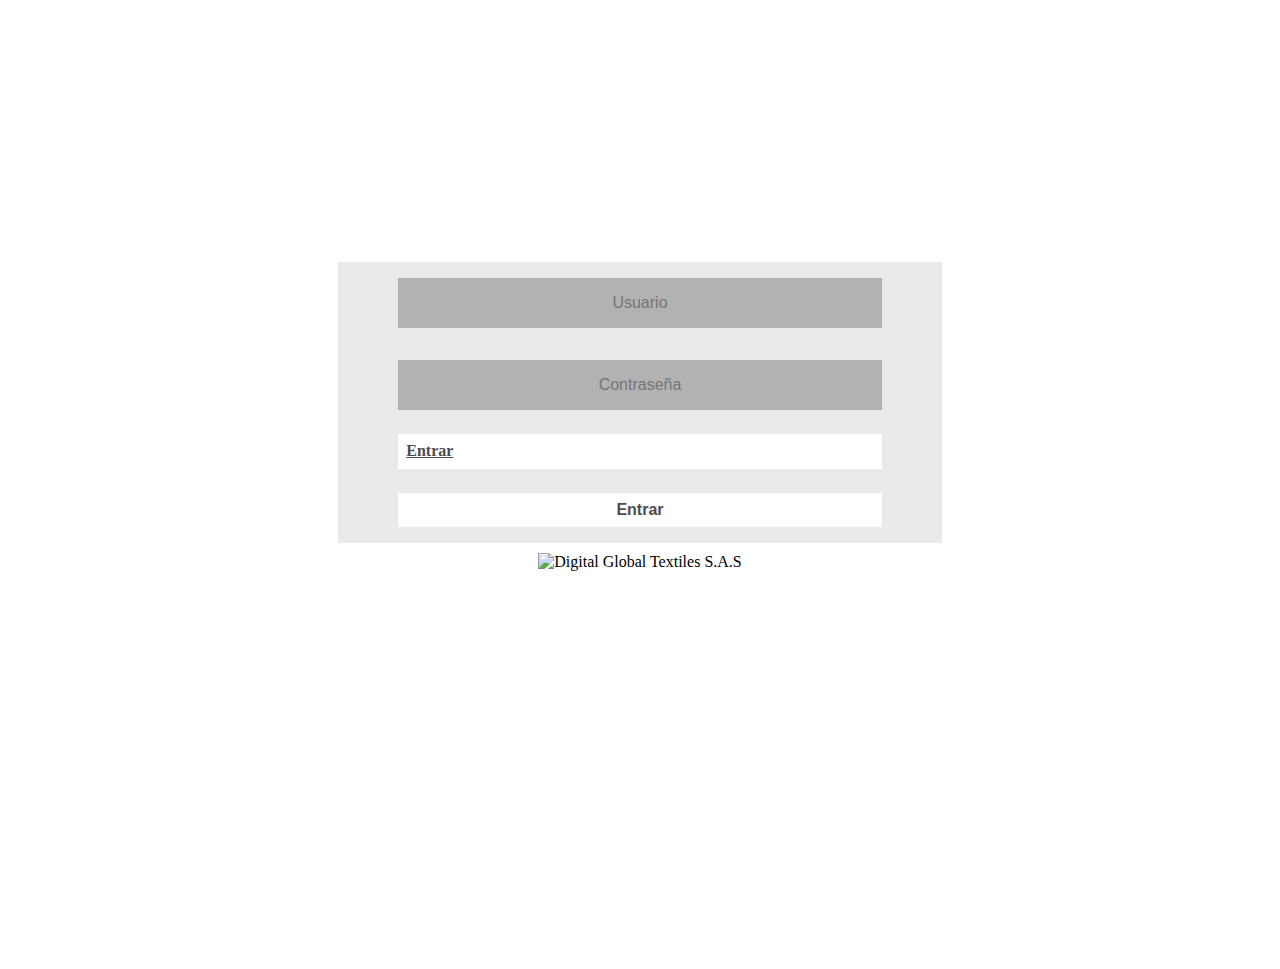
==== sis.info/index.html @ 5d124bd8 "Diseño de login terminado. - menu desplegable terminado, muestra el elemento seleccionado y el conte" ====
<!DOCTYPE html>
<html lang="es">
<head>
   <meta charset="UTF-8">
   <title>Digital Gobal Textiles</title>
   <meta name="title" content="Digital Gobal Textiles">
   <meta name="description" content="Digital Global Textiles">
   <meta name="author" content="Juan Gabriel Mogollón Martínez">
   <meta name="viewport" content="width=device-width, user-scalable=no, initial-scale=1.0, maximum-scale=1.0, minimum-scale=1.0">
   <meta http-equiv="X-UA-Compatible" content="ie=edge">
   <link rel="stylesheet" href="css/estilos.css">
</head>
<body>
<main class="index-main-container">
   <fieldset class="login-container">
      <form action="" class="login-container-form">
         <label for="login-input-user"></label>
         <input class="login-input-user" id="login-input-user" placeholder="Usuario">
         <label for="login-input-pass"></label>
         <input class="login-input-pass" id="login-input-pass" placeholder="Contraseña" type="password">
         <a href="dashboard.html" class="login-button_submit">Entrar</a>
         <button type="submit" class="login-button_submit">Entrar</button>
      </form>
   </fieldset>
   <div class="logo-container">
      <img src="img/LOGO/LOGO-02.png" class="logo" alt="Digital Global Textiles S.A.S">
   </div>
</main>
</body>
</html>
---- sis.info/css/estilos.css ----
*,:after,:before{-webkit-box-sizing:border-box;box-sizing:border-box;margin:0;padding:0;font-family:"Nexa"}@font-face{font-family:'Nexa';font-style:normal;src:local("Nexa"), local("Nexa"), url(../font) format("otf")}.main_action_panel{display:-webkit-box;display:-ms-flexbox;display:flex;outline:1px solid black;width:80%;-webkit-box-pack:justify;-ms-flex-pack:justify;justify-content:space-between;height:35em;margin:auto}.main_action_panel .other-designs{outline:4px solid yellow}.main_action_panel .full_design,.main_action_panel .preview{outline:4px solid blue;height:100%;display:-webkit-box;display:-ms-flexbox;display:flex;background:#000;position:relative;overflow:hidden}.main_action_panel .full_design .design,.main_action_panel .preview .design{z-index:10;outline:1px solid blue;display:block;border:0;-webkit-box-pack:center;-ms-flex-pack:center;justify-content:center}.main_action_panel .full_design .clothes,.main_action_panel .preview .clothes{position:absolute;outline:1px solid green;border:0;display:block;z-index:20}.main_action_panel .all-clothes{display:-webkit-box;display:-ms-flexbox;display:flex;width:35%;-ms-flex-wrap:wrap;flex-wrap:wrap;-ms-flex-pack:distribute;justify-content:space-around;outline:4px solid red;overflow:scroll}.main_action_panel .all-clothes-item{margin:.1em 0;height:8.5em}#botones{display:-webkit-box;display:-ms-flexbox;display:flex;-webkit-box-pack:end;-ms-flex-pack:end;justify-content:flex-end;outline:1px solid red;margin:1em 0}#botones #text{font-size:15px}.zoom-button{background:white;color:black;border:1px solid black;padding:1em;border-radius:1em;outline:0}.zoom-button:active{outline:0;padding:.9em}.block-zoom-button{background:gray;color:darkgray;border:0;outline:0;border-radius:1em;pointer-events:none}.block-zoom-button:active{outline:0}.multiple-design{display:-webkit-box;display:-ms-flexbox;display:flex;width:80%;-webkit-box-pack:end;-ms-flex-pack:end;justify-content:flex-end;margin:auto;outline:2px solid brown}.multiple-design img{height:10em}

/*! normalize.css v7.0.0 | MIT License | github.com/necolas/normalize.css */html{line-height:1.15;-ms-text-size-adjust:100%;-webkit-text-size-adjust:100%}body{margin:0}article,aside,footer,header,nav,section{display:block}h1{font-size:2em;margin:0.67em 0}figcaption,figure,main{display:block}figure{margin:1em 40px}hr{-webkit-box-sizing:content-box;box-sizing:content-box;height:0;overflow:visible}pre{font-family:monospace, monospace;font-size:1em}a{background-color:transparent;-webkit-text-decoration-skip:objects}abbr[title]{border-bottom:none;text-decoration:underline;-webkit-text-decoration:underline dotted;text-decoration:underline dotted}b,strong{font-weight:inherit}b,strong{font-weight:bolder}code,kbd,samp{font-family:monospace, monospace;font-size:1em}dfn{font-style:italic}mark{background-color:#ff0;color:#000}small{font-size:80%}sub,sup{font-size:75%;line-height:0;position:relative;vertical-align:baseline}sub{bottom:-0.25em}sup{top:-0.5em}audio,video{display:inline-block}audio:not([controls]){display:none;height:0}img{border-style:none}svg:not(:root){overflow:hidden}button,input,optgroup,select,textarea{font-family:sans-serif;font-size:100%;line-height:1.15;margin:0}button,input{overflow:visible}button,select{text-transform:none}[type=reset],[type=submit],button,html [type=button]{-webkit-appearance:button}[type=button]::-moz-focus-inner,[type=reset]::-moz-focus-inner,[type=submit]::-moz-focus-inner,button::-moz-focus-inner{border-style:none;padding:0}[type=button]:-moz-focusring,[type=reset]:-moz-focusring,[type=submit]:-moz-focusring,button:-moz-focusring{outline:1px dotted ButtonText}fieldset{padding:0.35em 0.75em 0.625em}legend{-webkit-box-sizing:border-box;box-sizing:border-box;color:inherit;display:table;max-width:100%;padding:0;white-space:normal}progress{display:inline-block;vertical-align:baseline}textarea{overflow:auto}[type=checkbox],[type=radio]{-webkit-box-sizing:border-box;box-sizing:border-box;padding:0}[type=number]::-webkit-inner-spin-button,[type=number]::-webkit-outer-spin-button{height:auto}[type=search]{-webkit-appearance:textfield;outline-offset:-2px}[type=search]::-webkit-search-cancel-button,[type=search]::-webkit-search-decoration{-webkit-appearance:none}::-webkit-file-upload-button{-webkit-appearance:button;font:inherit}details,menu{display:block}summary{display:list-item}canvas{display:inline-block}template{display:none}[hidden]{display:none}@media screen and (min-width:320px){.index-main-container{max-width:95%;display:-webkit-box;display:-ms-flexbox;display:flex;-ms-flex-wrap:wrap;flex-wrap:wrap;-webkit-box-pack:center;-ms-flex-pack:center;justify-content:center;margin:20% auto}.index-main-container .login-container{display:-webkit-box;display:-ms-flexbox;display:flex;width:95%;-webkit-box-pack:center;-ms-flex-pack:center;justify-content:center;-ms-flex-wrap:wrap;flex-wrap:wrap;margin:auto}.index-main-container .login-container-form{display:-webkit-box;display:-ms-flexbox;display:flex;background:#eaeaea;-ms-flex-wrap:wrap;flex-wrap:wrap;-ms-flex-pack:distribute;justify-content:space-around}.index-main-container .logo-container{width:95%;margin:auto;display:-webkit-box;display:-ms-flexbox;display:flex;-webkit-box-pack:center;-ms-flex-pack:center;justify-content:center}.index-main-container .logo-container .logo{height:10em}input[class^=login-input]{width:80%;background-color:#b3b2b2;color:#ffffff;border:none;padding:1em;margin:1em auto;text-align:center}.login-button_submit{width:80%;background:#ffffff;color:#4d4c4c;font-weight:bold;padding:.5em;border:none;margin:.5em auto 1em}fieldset{border-width:0}}.dashboard-menu{display:-webkit-box;display:-ms-flexbox;display:flex}.burguer-menu{font-size:2em;color:#ffffff;background:#b3b2b2;max-height:1em}.dashboard-menu-list{display:block;width:100%;color:#ffffff;background:#4d4c4c;list-style:none;-webkit-box-pack:center;-ms-flex-pack:center;justify-content:center;-webkit-box-align:baseline;-ms-flex-align:baseline;align-items:baseline}.dashboard-menu-list-item{cursor:pointer;font-size:16px;padding:.3em .2em .3em .8em;margin:.1em;text-align:left}.dashboard-menu-list-item:hover{background:#ffffff;color:#4d4c4c}.show-menu-block{height:2em;display:-webkit-box;display:-ms-flexbox;display:flex}.show-menu-block li[class=dashboard-menu-list-item]{display:none}.selected-item{font-weight:bold;font-size:16px;padding:.3em .2em .3em .8em;margin:auto;width:100%}@font-face{font-family:"untitled-font-1";src:url("../font/untitled-font-1.eot");src:url("../font/untitled-font-1.eot?#iefix") format("embedded-opentype"), url("../font/untitled-font-1.woff") format("woff"), url("../font/untitled-font-1.ttf") format("truetype"), url("../font/untitled-font-1.svg#untitled-font-1") format("svg");font-weight:normal;font-style:normal}[data-icon]:before{font-family:"untitled-font-1"!important;content:attr(data-icon);font-style:normal!important;font-weight:normal!important;font-variant:normal!important;text-transform:none!important;speak:none;line-height:1;-webkit-font-smoothing:antialiased;-moz-osx-font-smoothing:grayscale}[class*=" icon-"]:before,[class^=icon-]:before{font-family:"untitled-font-1"!important;font-style:normal!important;font-weight:normal!important;font-variant:normal!important;text-transform:none!important;speak:none;line-height:1;-webkit-font-smoothing:antialiased;-moz-osx-font-smoothing:grayscale}.icon-menu:before{content:"\61"}
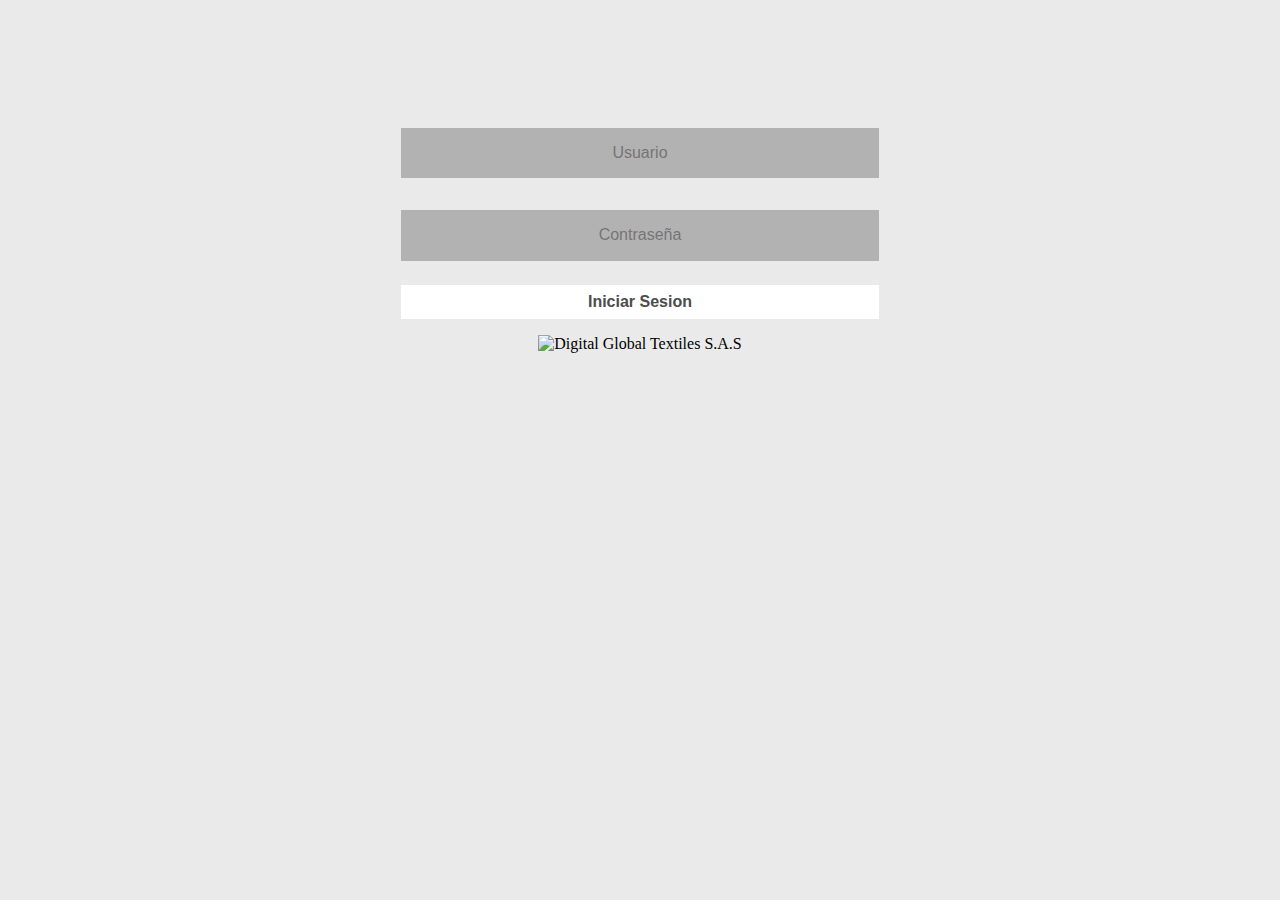
==== commit f4fe2887: "se agrego el trabajo del lado del back end y de modificaron algunos detalles de los archivos del lad" ====
--- a/sis.info/index.html
+++ b/sis.info/index.html
@@ -13,13 +13,13 @@
 <body>
 <main class="index-main-container">
    <fieldset class="login-container">
-      <form action="" class="login-container-form">
+      <form method="POST"  action="validar_sesion.php" class="login-container-form">
          <label for="login-input-user"></label>
-         <input class="login-input-user" id="login-input-user" placeholder="Usuario">
+         <input name="usuarios" required class="login-input-user" id="login-input-user" placeholder="Usuario">
          <label for="login-input-pass"></label>
-         <input class="login-input-pass" id="login-input-pass" placeholder="Contraseña" type="password">
-         <a href="dashboard.html" class="login-button_submit">Entrar</a>
-         <button type="submit" class="login-button_submit">Entrar</button>
+         <input name="contra" required class="login-input-pass" id="login-input-pass" placeholder="Contraseña" type="password">
+         <input  class="login-button_submit" type="submit" name ="iniciar" value="Iniciar Sesion" >
+
       </form>
    </fieldset>
    <div class="logo-container">
--- a/sis.info/css/estilos.css
+++ b/sis.info/css/estilos.css
@@ -1,3 +1,3 @@
-*,:after,:before{-webkit-box-sizing:border-box;box-sizing:border-box;margin:0;padding:0;font-family:"Nexa"}@font-face{font-family:'Nexa';font-style:normal;src:local("Nexa"), local("Nexa"), url(../font) format("otf")}.main_action_panel{display:-webkit-box;display:-ms-flexbox;display:flex;outline:1px solid black;width:80%;-webkit-box-pack:justify;-ms-flex-pack:justify;justify-content:space-between;height:35em;margin:auto}.main_action_panel .other-designs{outline:4px solid yellow}.main_action_panel .full_design,.main_action_panel .preview{outline:4px solid blue;height:100%;display:-webkit-box;display:-ms-flexbox;display:flex;background:#000;position:relative;overflow:hidden}.main_action_panel .full_design .design,.main_action_panel .preview .design{z-index:10;outline:1px solid blue;display:block;border:0;-webkit-box-pack:center;-ms-flex-pack:center;justify-content:center}.main_action_panel .full_design .clothes,.main_action_panel .preview .clothes{position:absolute;outline:1px solid green;border:0;display:block;z-index:20}.main_action_panel .all-clothes{display:-webkit-box;display:-ms-flexbox;display:flex;width:35%;-ms-flex-wrap:wrap;flex-wrap:wrap;-ms-flex-pack:distribute;justify-content:space-around;outline:4px solid red;overflow:scroll}.main_action_panel .all-clothes-item{margin:.1em 0;height:8.5em}#botones{display:-webkit-box;display:-ms-flexbox;display:flex;-webkit-box-pack:end;-ms-flex-pack:end;justify-content:flex-end;outline:1px solid red;margin:1em 0}#botones #text{font-size:15px}.zoom-button{background:white;color:black;border:1px solid black;padding:1em;border-radius:1em;outline:0}.zoom-button:active{outline:0;padding:.9em}.block-zoom-button{background:gray;color:darkgray;border:0;outline:0;border-radius:1em;pointer-events:none}.block-zoom-button:active{outline:0}.multiple-design{display:-webkit-box;display:-ms-flexbox;display:flex;width:80%;-webkit-box-pack:end;-ms-flex-pack:end;justify-content:flex-end;margin:auto;outline:2px solid brown}.multiple-design img{height:10em}
+@charset "UTF-8";@font-face{font-family:'Nexa';font-style:normal;src:url("../font/Nexa Light.otf") format("opentype")}*,:after,:before,h1,html{-webkit-box-sizing:border-box;box-sizing:border-box;margin:0;padding:0;font-family:"Nexa"}body{background:#eaeaea}@font-face{font-family:"dgt";src:url("../font/dgt/fonts/dgt.eot");src:url("../font/dgt/fonts/dgt.eot?#iefix") format("embedded-opentype"), url("../font/dgt/fonts/dgt.woff") format("woff"), url("../font/dgt/fonts/dgt.ttf") format("truetype"), url("../font/dgt/fonts/dgt.svg#dgt") format("svg");font-weight:normal;font-style:normal}[data-icon]:before{font-family:"dgt"!important;content:attr(data-icon);font-style:normal!important;font-weight:normal!important;font-variant:normal!important;text-transform:none!important;speak:none;line-height:1;-webkit-font-smoothing:antialiased;-moz-osx-font-smoothing:grayscale}[class*=" icon-"]:before,[class^=icon-]:before{font-family:"dgt"!important;font-style:normal!important;font-weight:normal!important;font-variant:normal!important;text-transform:none!important;speak:none;line-height:1;-webkit-font-smoothing:antialiased;-moz-osx-font-smoothing:grayscale}.icon-menu:before{content:"\61"}.icon-pencil:before{content:"\62"}.icon-plus:before{content:"\63"}.icon-minus:before{content:"\64"}.icon-eye:before{content:"\65"}.icon-clothes:before{content:"\66"}.icon-close:before{content:"\67"}.icon-delete:before{content:"\68"}.icon-down:before{content:"\69"}
 
-/*! normalize.css v7.0.0 | MIT License | github.com/necolas/normalize.css */html{line-height:1.15;-ms-text-size-adjust:100%;-webkit-text-size-adjust:100%}body{margin:0}article,aside,footer,header,nav,section{display:block}h1{font-size:2em;margin:0.67em 0}figcaption,figure,main{display:block}figure{margin:1em 40px}hr{-webkit-box-sizing:content-box;box-sizing:content-box;height:0;overflow:visible}pre{font-family:monospace, monospace;font-size:1em}a{background-color:transparent;-webkit-text-decoration-skip:objects}abbr[title]{border-bottom:none;text-decoration:underline;-webkit-text-decoration:underline dotted;text-decoration:underline dotted}b,strong{font-weight:inherit}b,strong{font-weight:bolder}code,kbd,samp{font-family:monospace, monospace;font-size:1em}dfn{font-style:italic}mark{background-color:#ff0;color:#000}small{font-size:80%}sub,sup{font-size:75%;line-height:0;position:relative;vertical-align:baseline}sub{bottom:-0.25em}sup{top:-0.5em}audio,video{display:inline-block}audio:not([controls]){display:none;height:0}img{border-style:none}svg:not(:root){overflow:hidden}button,input,optgroup,select,textarea{font-family:sans-serif;font-size:100%;line-height:1.15;margin:0}button,input{overflow:visible}button,select{text-transform:none}[type=reset],[type=submit],button,html [type=button]{-webkit-appearance:button}[type=button]::-moz-focus-inner,[type=reset]::-moz-focus-inner,[type=submit]::-moz-focus-inner,button::-moz-focus-inner{border-style:none;padding:0}[type=button]:-moz-focusring,[type=reset]:-moz-focusring,[type=submit]:-moz-focusring,button:-moz-focusring{outline:1px dotted ButtonText}fieldset{padding:0.35em 0.75em 0.625em}legend{-webkit-box-sizing:border-box;box-sizing:border-box;color:inherit;display:table;max-width:100%;padding:0;white-space:normal}progress{display:inline-block;vertical-align:baseline}textarea{overflow:auto}[type=checkbox],[type=radio]{-webkit-box-sizing:border-box;box-sizing:border-box;padding:0}[type=number]::-webkit-inner-spin-button,[type=number]::-webkit-outer-spin-button{height:auto}[type=search]{-webkit-appearance:textfield;outline-offset:-2px}[type=search]::-webkit-search-cancel-button,[type=search]::-webkit-search-decoration{-webkit-appearance:none}::-webkit-file-upload-button{-webkit-appearance:button;font:inherit}details,menu{display:block}summary{display:list-item}canvas{display:inline-block}template{display:none}[hidden]{display:none}@media screen and (min-width:320px){.index-main-container{max-width:95%;display:-webkit-box;display:-ms-flexbox;display:flex;-ms-flex-wrap:wrap;flex-wrap:wrap;-webkit-box-pack:center;-ms-flex-pack:center;justify-content:center;margin:20% auto}.index-main-container .login-container{display:-webkit-box;display:-ms-flexbox;display:flex;width:95%;-webkit-box-pack:center;-ms-flex-pack:center;justify-content:center;-ms-flex-wrap:wrap;flex-wrap:wrap;margin:auto}.index-main-container .login-container-form{display:-webkit-box;display:-ms-flexbox;display:flex;background:#eaeaea;-ms-flex-wrap:wrap;flex-wrap:wrap;-ms-flex-pack:distribute;justify-content:space-around}.index-main-container .logo-container{width:95%;margin:auto;display:-webkit-box;display:-ms-flexbox;display:flex;-webkit-box-pack:center;-ms-flex-pack:center;justify-content:center}.index-main-container .logo-container .logo{height:10em}input[class^=login-input]{width:80%;background-color:#b3b2b2;color:#ffffff;border:none;padding:1em;margin:1em auto;text-align:center}.login-button_submit{width:80%;background:#ffffff;color:#4d4c4c;font-weight:bold;padding:.5em;border:none;margin:.5em auto 1em}fieldset{border-width:0}}.dashboard-menu{display:-webkit-box;display:-ms-flexbox;display:flex}.burguer-menu{font-size:2em;color:#ffffff;background:#b3b2b2;max-height:1em}.dashboard-menu-list{display:block;width:100%;color:#ffffff;background:#4d4c4c;list-style:none;-webkit-box-pack:center;-ms-flex-pack:center;justify-content:center;-webkit-box-align:baseline;-ms-flex-align:baseline;align-items:baseline}.dashboard-menu-list-item{cursor:pointer;font-size:16px;padding:.3em .2em .3em .8em;margin:.1em;text-align:left}.dashboard-menu-list-item:hover{background:#ffffff;color:#4d4c4c}.show-menu-block{height:2em;display:-webkit-box;display:-ms-flexbox;display:flex}.show-menu-block li[class=dashboard-menu-list-item]{display:none}.selected-item{font-weight:bold;font-size:16px;padding:.3em .2em .3em .8em;margin:auto;width:100%}@font-face{font-family:"untitled-font-1";src:url("../font/untitled-font-1.eot");src:url("../font/untitled-font-1.eot?#iefix") format("embedded-opentype"), url("../font/untitled-font-1.woff") format("woff"), url("../font/untitled-font-1.ttf") format("truetype"), url("../font/untitled-font-1.svg#untitled-font-1") format("svg");font-weight:normal;font-style:normal}[data-icon]:before{font-family:"untitled-font-1"!important;content:attr(data-icon);font-style:normal!important;font-weight:normal!important;font-variant:normal!important;text-transform:none!important;speak:none;line-height:1;-webkit-font-smoothing:antialiased;-moz-osx-font-smoothing:grayscale}[class*=" icon-"]:before,[class^=icon-]:before{font-family:"untitled-font-1"!important;font-style:normal!important;font-weight:normal!important;font-variant:normal!important;text-transform:none!important;speak:none;line-height:1;-webkit-font-smoothing:antialiased;-moz-osx-font-smoothing:grayscale}.icon-menu:before{content:"\61"}+/*! normalize.css v7.0.0 | MIT License | github.com/necolas/normalize.css */html{line-height:1.15;-ms-text-size-adjust:100%;-webkit-text-size-adjust:100%}body{margin:0}article,aside,footer,header,nav,section{display:block}figcaption,figure,main{display:block}figure{margin:1em 40px}hr{-webkit-box-sizing:content-box;box-sizing:content-box;height:0;overflow:visible}pre{font-family:monospace, monospace;font-size:1em}a{background-color:transparent;-webkit-text-decoration-skip:objects}abbr[title]{border-bottom:none;text-decoration:underline;-webkit-text-decoration:underline dotted;text-decoration:underline dotted}b,strong{font-weight:inherit}b,strong{font-weight:bolder}code,kbd,samp{font-family:monospace, monospace;font-size:1em}dfn{font-style:italic}mark{background-color:#ff0;color:#000}small{font-size:80%}sub,sup{font-size:75%;line-height:0;position:relative;vertical-align:baseline}sub{bottom:-0.25em}sup{top:-0.5em}audio,video{display:inline-block}audio:not([controls]){display:none;height:0}img{border-style:none}svg:not(:root){overflow:hidden}button,input,optgroup,select,textarea{font-family:sans-serif;font-size:100%;line-height:1.15;margin:0}button,input{overflow:visible}button,select{text-transform:none}[type=reset],[type=submit],button,html [type=button]{-webkit-appearance:button}[type=button]::-moz-focus-inner,[type=reset]::-moz-focus-inner,[type=submit]::-moz-focus-inner,button::-moz-focus-inner{border-style:none;padding:0}[type=button]:-moz-focusring,[type=reset]:-moz-focusring,[type=submit]:-moz-focusring,button:-moz-focusring{outline:1px dotted ButtonText}legend{-webkit-box-sizing:border-box;box-sizing:border-box;color:inherit;display:table;max-width:100%;padding:0;white-space:normal}progress{display:inline-block;vertical-align:baseline}textarea{overflow:auto}[type=checkbox],[type=radio]{-webkit-box-sizing:border-box;box-sizing:border-box;padding:0}[type=number]::-webkit-inner-spin-button,[type=number]::-webkit-outer-spin-button{height:auto}[type=search]{-webkit-appearance:textfield;outline-offset:-2px}[type=search]::-webkit-search-cancel-button,[type=search]::-webkit-search-decoration{-webkit-appearance:none}::-webkit-file-upload-button{-webkit-appearance:button;font:inherit}details,menu{display:block}summary{display:list-item}canvas{display:inline-block}template{display:none}[hidden]{display:none}.index-main-container{max-width:95%;display:-webkit-box;display:-ms-flexbox;display:flex;-ms-flex-wrap:wrap;flex-wrap:wrap;-webkit-box-pack:center;-ms-flex-pack:center;justify-content:center;margin:7em auto}@media screen and (min-width:640px){.index-main-container{width:50%}}@media screen and (min-width:1024px){.index-main-container{max-width:50%}}.index-main-container .login-container{display:-webkit-box;display:-ms-flexbox;display:flex;width:95%;-webkit-box-pack:center;-ms-flex-pack:center;justify-content:center;-ms-flex-wrap:wrap;flex-wrap:wrap;margin:auto}.index-main-container .login-container-form{display:-webkit-box;display:-ms-flexbox;display:flex;background:#eaeaea;-ms-flex-wrap:wrap;flex-wrap:wrap;-ms-flex-pack:distribute;justify-content:space-around}.index-main-container .logo-container{width:95%;margin:auto;display:-webkit-box;display:-ms-flexbox;display:flex;-webkit-box-pack:center;-ms-flex-pack:center;justify-content:center}.index-main-container .logo-container .logo{height:10em}input[class^=login-input]{width:80%;background-color:#b3b2b2;color:#ffffff;border:none;padding:1em;margin:1em auto;text-align:center}.login-button_submit{width:80%;background:#ffffff;color:#4d4c4c;font-weight:bold;padding:.5em;border:none;margin:.5em auto 1em}fieldset{border-width:0}.content-container{width:90%;display:block;margin:1em auto 0;height:80vh}@media screen and (min-width:480px){.content-container{width:100%;margin:1em auto}}@media screen and (min-width:1024px){.content-container{width:80%;max-width:80%}}@media screen and (min-width:1600px){.content-container{width:60%;max-width:60%}}.content-container-items{border:none;width:100%;text-align:center;height:91vh}.live-preview-iframe{height:89vh;width:100%}.dashboard-menu{display:-webkit-box;display:-ms-flexbox;display:flex}.burguer-menu{font-size:3em;color:#ffffff;background:#b3b2b2;max-height:1em}@media screen and (min-width:640px){.burguer-menu{display:none}}.dashboard-menu-list{display:-webkit-box;display:-ms-flexbox;display:flex;list-style:none;-ms-flex-wrap:wrap;flex-wrap:wrap;width:100%;height:3em}@media screen and (min-width:640px){.dashboard-menu-list{-ms-flex-wrap:nowrap;flex-wrap:nowrap;-webkit-box-pack:center;-ms-flex-pack:center;justify-content:center;padding:0;height:1.5em;font-weight:bold;margin-top:1em}}.dashboard-menu-list-item:first-child{width:100%}.dashboard-menu-list-item:first-child ~ li{display:none}@media screen and (min-width:640px){.dashboard-menu-list-item:first-child ~ li{display:block;text-align:center;width:100%}}.dashboard-menu-list-item{cursor:pointer;font-size:16px;padding:.8em .2em .8em .8em;margin:.1em;text-align:left;background:#b3b2b2;color:#ffffff}@media screen and (min-width:640px){.dashboard-menu-list-item{padding:.1em;margin:0;text-align:center;background:#4d4c4c}}.dashboard-menu-list-item:hover{background:#ffffff;color:#4d4c4c}.show-menu-block{display:table;width:100%}@media screen and (min-width:640px){.show-menu-block{display:-webkit-box;display:-ms-flexbox;display:flex}}.show-menu-block li[class=dashboard-menu-list-item]{display:-webkit-box;display:-ms-flexbox;display:flex;text-align:center}@media screen and (min-width:640px){.show-menu-block li[class=dashboard-menu-list-item]{display:block}}.selected-item{font-weight:bold;font-size:16px;padding:.9em .2em .9em .8em;margin:auto;background:#4d4c4c;width:100%}@media screen and (min-width:640px){.selected-item{background:#b3b2b2}}.selected-item:hover{background:#eaeaea;color:#4d4c4c;cursor:default}@media screen and (min-width:640px){.selected-item{display:none;text-align:center}}.all-container-users{width:90%;max-width:95%;margin:auto;display:-webkit-box;display:-ms-flexbox;display:flex;-webkit-box-pack:center;-ms-flex-pack:center;justify-content:center;-ms-flex-wrap:wrap;flex-wrap:wrap}.users-actions,.users-container{display:-webkit-box;display:-ms-flexbox;display:flex;width:100%;margin:auto auto .5em}.users-container{margin:auto;padding:1em .5em;background:#ffffff;overflow:auto}.users-actions{display:-webkit-box;display:-ms-flexbox;display:flex;-ms-flex-wrap:wrap;flex-wrap:wrap;-ms-flex-pack:distribute;justify-content:space-around;-ms-flex-line-pack:center;align-content:center;-webkit-box-align:center;-ms-flex-align:center;align-items:center;margin-top:1em}@media screen and (min-width:768px){.users-actions{-ms-flex-wrap:nowrap;flex-wrap:nowrap;-webkit-box-pack:justify;-ms-flex-pack:justify;justify-content:space-between}}.create-user-input,.create-user-select,.users-search{padding:0 0 0 2em;margin:0;position:relative;line-height:0;height:2em;width:100%;border:none;border-radius:5px}@media screen and (min-width:480px){.create-user-input,.create-user-select,.users-search{padding:0 0 0 2.5em}}@media screen and (min-width:640px){.create-user-input,.create-user-select,.users-search{padding:0 0 0 3em}}.create-user-input-label,.create-user-select-label,.users-search-label{width:100%}@media screen and (min-width:768px){.create-user-input-label,.create-user-select-label,.users-search-label{width:50%}}.create-user-input-icon,.create-user-select-icon,.users-search-icon{position:absolute;top:1.3em;left:1.2em}@media screen and (min-width:480px){.create-user-input-icon,.create-user-select-icon,.users-search-icon{left:2em}}@media screen and (min-width:640px){.create-user-input-icon,.create-user-select-icon,.users-search-icon{left:3em}}@media screen and (min-width:768px){.create-user-input-icon,.create-user-select-icon,.users-search-icon{top:1.5em;left:3em}}@media screen and (min-width:1024px){.create-user-input-icon,.create-user-select-icon,.users-search-icon{left:4em}}.add-users{border:none;display:-webkit-box;display:-ms-flexbox;display:flex;margin:.5em auto;width:100%;-webkit-box-pack:center;-ms-flex-pack:center;justify-content:center;-webkit-box-align:center;-ms-flex-align:center;align-items:center;padding:.3em .4em;color:#ffffff;background:#b3b2b2;border-radius:5px;font-weight:bold}@media screen and (min-width:768px){.add-users{width:18%;margin:0;font-size:16px}}@media screen and (min-width:1024px){.add-users{width:14%}}.add-users-icon{margin:auto .5em;border-radius:5px}@media screen and (min-width:768px){.add-users-icon{margin:auto .2em auto .1em}}@media screen and (min-width:1024px){.add-users-icon{margin:auto .4em auto .1em}}.add-users:active{background:#4d4c4c}table{background:#4d4c4c;margin:0;border:0;border-collapse:collapse;width:100%}tr{margin:0}th{color:#ffffff;padding:.3em .5em;text-align:left;font-weight:bold;margin:0}tr td{background:#eaeaea;color:#4d4c4c;padding:.3em .5em}.table-content{border:0.4em solid #ffffff;outline:1px solid #ffffff;border-radius:15px}@media screen and (min-width:480px){.user-fieldset{margin:auto}}@media screen and (min-width:480px){.user-fieldset{margin:0 auto}}@media screen and (min-width:768px){.user-fieldset{width:100%;margin:.1em}}.user-form{display:-webkit-box;display:-ms-flexbox;display:flex;-ms-flex-wrap:wrap;flex-wrap:wrap;-webkit-box-pack:justify;-ms-flex-pack:justify;justify-content:space-between}.container-create_user{background:#eaeaea;padding:0;display:none;-ms-flex-wrap:wrap;flex-wrap:wrap;-webkit-box-pack:justify;-ms-flex-pack:justify;justify-content:space-between}.container-create_user-active{display:-webkit-box;display:-ms-flexbox;display:flex;height:100vh;overflow:auto;position:fixed;margin:0;padding:1em .5em;-webkit-transition:all .1s;-o-transition:all .1s;transition:all .1s;border:2px solid #ffffff}@media screen and (min-width:480px){.container-create_user-active{width:100%}}@media screen and (min-width:768px){.container-create_user-active{position:relative;height:21em;-ms-flex-wrap:nowrap;flex-wrap:nowrap}}.create-user-label{width:100%;margin:.2em 0;display:-webkit-box;display:-ms-flexbox;display:flex;-ms-flex-wrap:wrap;flex-wrap:wrap}@media screen and (min-width:768px){.create-user-label{width:30%;margin:auto;display:block}}.create-user-label-text{font-size:1em;color:#4d4c4c;background:#b3b2b2;margin:.2em 0;border-radius:5px;padding:.4em .3em .2em}.create-user-input,.create-user-select{padding:0 1em;margin:.2em 0;background:#ffffff}.birth{line-height:inherit}.user-form-button{display:block;background:#b3b2b2;padding:1em 0;margin:1em 0}.container-designer{display:-webkit-box;display:-ms-flexbox;display:flex;-webkit-box-pack:justify;-ms-flex-pack:justify;justify-content:space-between;-ms-flex-wrap:wrap;flex-wrap:wrap;width:100%}@media screen and (min-width:480px){.container-designer{margin:auto}}@media screen and (min-width:640px){.container-designer{width:90%;-webkit-box-pack:start;-ms-flex-pack:start;justify-content:flex-start}}@media screen and (min-width:640px){.container-designer{width:90%}}.design{text-decoration:none;display:block;background:#ffffff;height:12em;margin:0 0 1.5em;font-family:"Nexa";font-weight:bold;font-size:12px;width:100%;overflow:hidden;border:none;color:#000}@media screen and (min-width:640px){.design{font-size:8px;width:30%;margin:1em;height:12.2em}}@media screen and (min-width:1024px){.design{width:20%;height:13em;margin:1em 1em}}.design:hover{background:rgba(77, 76, 76, 0.2);color:#ffffff}.design .edit{display:-webkit-box;display:-ms-flexbox;display:flex;position:absolute;top:.5em;-webkit-box-pack:center;-ms-flex-pack:center;justify-content:center;left:88%;background:#b3b2b2;padding:.4em;font-size:17.5px;color:#ffffff;border-radius:3px}@media screen and (min-width:480px){.design .edit{left:80%;font-size:15.5px;padding:.3em}}@media screen and (min-width:640px){.design .edit{font-size:12px}}@media screen and (min-width:768px){.design .edit{font-size:14px;left:85%;padding:.4em}}.design-title{border-bottom:0.2em solid #b3b2b2;text-align:center;padding-top:2.2em;padding-bottom:1.3em}@media screen and (min-width:1024px){.design-title{padding-top:2.5em;padding-bottom:1.2em}}.edit-design-card{display:-webkit-box;display:-ms-flexbox;display:flex;position:absolute;top:.5em;-webkit-box-pack:center;-ms-flex-pack:center;justify-content:center;left:88%;background:#b3b2b2;padding:.4em;font-size:17.5px;color:#ffffff;border-radius:3px}@media screen and (min-width:480px){.edit-design-card{left:80%;font-size:15.5px;padding:.3em}}@media screen and (min-width:640px){.edit-design-card{font-size:12px}}@media screen and (min-width:768px){.edit-design-card{font-size:14px;left:85%;padding:.4em}}.edit,.edit-design{display:none}.top-data:hover .edit-design{display:-webkit-box;display:-ms-flexbox;display:flex}.design-image{display:block;height:100%;margin:auto}.newCategorie-fieldset{display:none}.newCategorie-fieldset-active{display:-webkit-box;display:-ms-flexbox;display:flex;margin:auto;text-align:center;width:100%}@media screen and (min-width:480px){.newCategorie-fieldset-active{max-width:80%}}.add-users-categorie{display:-webkit-box;display:-ms-flexbox;display:flex;margin:1em 0}@media screen and (min-width:480px){.add-users-categorie{margin:1em 0}}.create-user-label>.create-user-input{width:100%}.create-user-label-text-newCategorie{width:100%}.user-form-button-newCategorie{padding:.5em 1em;width:20%;border-radius:5px;margin:.8em auto;background:#b3b2b2;color:#ffffff;border:none}.all-content-container{width:100%;margin:auto;height:100vh}input[type=file]{display:none}.PDFupload-form{width:100%;margin:auto;display:-webkit-box;display:-ms-flexbox;display:flex;-ms-flex-wrap:wrap;flex-wrap:wrap}@media screen and (min-width:768px){.PDFupload-form{max-width:60%}}.PDFupload-form-label{width:90%;display:-webkit-box;display:-ms-flexbox;display:flex;-ms-flex-wrap:wrap;flex-wrap:wrap;margin:.4em auto}.PDFupload-form-item{padding:0 0 0 2em;margin:.3em 0;position:relative;line-height:0;height:2em;width:100%;border:none;border-radius:5px}@media screen and (min-width:480px){.PDFupload-form-item{padding:0 0 0 2.5em}}@media screen and (min-width:640px){.PDFupload-form-item{padding:0 0 0 3em}}.PDFupload-form-item-label{width:100%}@media screen and (min-width:768px){.PDFupload-form-item-label{width:50%}}.PDFupload-form-label-file{padding:.3em .2em;width:8.1em;border-radius:5px;-webkit-box-align:center;-ms-flex-align:center;align-items:center;-webkit-box-pack:justify;-ms-flex-pack:justify;justify-content:space-between;-ms-flex-wrap:nowrap;flex-wrap:nowrap;margin:auto;background:#b3b2b2;color:#ffffff;font-weight:bold;cursor:pointer;display:-webkit-box;display:-ms-flexbox;display:flex}.PDFupload-form-label-file-icon{display:-webkit-box;display:-ms-flexbox;display:flex;-webkit-box-align:center;-ms-flex-align:center;align-items:center;margin:auto .7em auto .3em;padding:.1em .3em .1em .4em;background:#ffffff;border-radius:5px}.more-form,.user-form-button-pdf{display:none;width:100%}.more-form-active,.user-form-button-pdf-active{display:block}.PDFupload-form-item-description{line-height:1;padding:.8em;height:8em}.files,.pdf-viewer-container{width:100%;overflow:auto;margin:1em auto;background:#ffffff;padding:1em .1em}@media screen and (min-width:480px){.files,.pdf-viewer-container{width:90%}}@media screen and (min-width:768px){.files,.pdf-viewer-container{width:30%;font-size:13px}}@media screen and (min-width:1440px){.files,.pdf-viewer-container{max-width:60%}}.container-list-files{display:block;padding:.5em 0;width:95%;margin:.5em auto;border-radius:3px;background:#eaeaea}.container-list-files-title{font-size:20.8px;font-weight:bold;margin-left:.5em}@media screen and (min-width:768px){.container-list-files-title{font-size:16px}}.container-list-files-text{margin:1em}@media screen and (min-width:768px){.container-list-files-text{margin:.4em}}.pdf-iframe{width:100%;height:40vh;padding-top:.5em}@media screen and (min-width:480px){.pdf-iframe{height:60vh}}@media screen and (min-width:1024px){.pdf-iframe{padding-top:0;height:80vh}}.preview-icon{margin:.5em 1em;-ms-flex-line-pack:end;align-content:flex-end;cursor:pointer}summary{display:-webkit-box;display:-ms-flexbox;display:flex;cursor:pointer;-webkit-box-pack:justify;-ms-flex-pack:justify;justify-content:space-between}summary::-webkit-details-marker{display:none}summary:after{content:"▼";color:#4d4c4c;margin:auto 1em;font-size:12px}details[open] summary:after{content:"▲"}@media screen and (min-width:768px){.section-container{width:90%;display:-webkit-box;display:-ms-flexbox;display:flex;margin:auto;height:90vh}}.pdf-viewer-container{display:none}@media screen and (min-width:768px){.pdf-viewer-container{display:block;overflow:inherit;width:100%}}@media screen and (min-width:768px){.iframe-responsive{display:none}}.user-form-button-pdf-active{padding:.5em 1em;width:60%;border-radius:5px;margin:.8em 5em;background:#b3b2b2;color:#ffffff;border:none}@media screen and (min-width:480px){.user-form-button-pdf-active{margin:.8em 10em}}@media screen and (min-width:1200px){.user-form-button-pdf-active{width:40%;margin:.8em 15em}}@media screen and (min-width:1400px){.user-form-button-pdf-active{width:30%;margin:.8em 20em}}.data-container{width:100%;margin:auto;display:-webkit-box;display:-ms-flexbox;display:flex;-ms-flex-wrap:wrap;flex-wrap:wrap;-webkit-box-pack:start;-ms-flex-pack:start;justify-content:flex-start}@media screen and (min-width:480px){.data-container{width:auto}}@media screen and (min-width:1024px){.data-container{width:100%;margin:0}}.data-container-item{width:12em;margin:.5em auto;-webkit-box-align:start;-ms-flex-align:start;align-items:flex-start}@media screen and (min-width:480px){.data-container-item{margin:.5em 1.5em}}@media screen and (min-width:640px){.data-container-item{margin:.5em 1em}}@media screen and (min-width:768px){.data-container-item{margin:.5em .5em}}.top-data{display:-webkit-box;display:-ms-flexbox;display:flex;background:#ffffff;position:relative;height:10em;overflow:hidden}.top-data .design-img{height:15em}.top-data .edit-design{position:absolute;top:1em;right:1em;padding:.5em;background:#b3b2b2;border-radius:8px;color:#ffffff;cursor:pointer}.bottom-data{background:#b3b2b2;padding:.3em}.tools{display:-webkit-box;display:-ms-flexbox;display:flex;-webkit-box-pack:justify;-ms-flex-pack:justify;justify-content:space-between;width:50%;margin:.2em 0}.items-tools{cursor:pointer;background:#eaeaea;color:#4d4c4c;padding:2px 2px 1px;border-radius:3px}.tags{display:-webkit-box;display:-ms-flexbox;display:flex;-ms-flex-wrap:wrap;flex-wrap:wrap;margin:.2em -.1em}.tags-item{background:#ffffff;margin:.1em .2em;padding:.2em;border-radius:7px}.container-supreedit{margin:.5em 0;display:-webkit-box;display:-ms-flexbox;display:flex;-ms-flex-wrap:wrap;flex-wrap:wrap}@media screen and (min-width:480px){.container-supreedit{max-width:25em;margin:auto}}@media screen and (min-width:768px){.container-supreedit{max-width:40em;margin:auto}}@media screen and (min-width:1024px){.container-supreedit{max-width:100%;margin:auto}}.clarification{font-size:13px;padding:.5em 1em}.edits{display:block}.img-edit-container{overflow:hidden;width:100%}.variant-container{display:-webkit-box;display:-ms-flexbox;display:flex;margin:auto;width:100%;-webkit-box-pack:justify;-ms-flex-pack:justify;justify-content:space-between}.input-item-edit{display:block;background:#b3b2b2;margin:0;padding:.2em .3em;border-radius:4px;-webkit-box-align:center;-ms-flex-align:center;align-items:center;-ms-flex-line-pack:center;align-content:center}.variant-form{display:block;padding:0;margin:auto;width:9em}.variant-icon>img{height:2em;background:#ffffff;padding:.1em;margin:auto .1em}.variant-label{border-radius:5px;color:#ffffff;padding:.2em .3em .1em .8em;font-size:11px;background:#b3b2b2;-webkit-box-align:center;-ms-flex-align:center;align-items:center}.variant-upload{margin:0;width:0;display:inline}.img-edit-container{position:relative;margin:1em auto}.design-img{margin:auto}@media screen and (min-width:768px){.design-img{height:20em}}.img-edit-container:hover .edit-design{display:-webkit-box;display:-ms-flexbox;display:flex;position:absolute;bottom:1em;-webkit-box-pack:center;-ms-flex-pack:center;justify-content:center;left:85%;background:#b3b2b2;padding:.5em;font-size:21px;color:#ffffff;border-radius:3px}.variant-list{margin:1em auto;display:-webkit-box;display:-ms-flexbox;display:flex;-ms-flex-wrap:wrap;flex-wrap:wrap;width:100%;-webkit-box-pack:justify;-ms-flex-pack:justify;justify-content:space-between}.variant-card{display:block;overflow:hidden;width:45%;margin:auto}@media screen and (min-width:768px){.variant-card{width:30%}}@media screen and (min-width:1024px){.variant-card{width:20%}}.variant-card img{display:block;margin:auto}.variant-card>.clarification{margin:.5em 0 1em;text-align:center}.user-form-button-newCategorie-designs{max-width:90%;margin:auto;display:block}@media screen and (min-width:768px){.user-form-button-newCategorie-designs{max-width:20%;margin:1em auto}}.design-fieldset{display:none}.design-fieldset-active{margin:1em;display:block}.add-users-design{margin:auto}@media screen and (min-width:640px){.add-users-design{margin:auto 1em;width:30%}}@media screen and (min-width:640px){.title-edit-container{display:-webkit-box;display:-ms-flexbox;display:flex}}@media screen and (min-width:768px){.container-main{display:-webkit-box;display:-ms-flexbox;display:flex;width:100%;margin:auto;max-height:34em;-ms-flex-wrap:nowrap;flex-wrap:nowrap}}@media screen and (min-width:1024px){.container-main{max-width:80%}}@media screen and (min-width:1200px){.container-main{max-width:50em}}.container-left{display:-webkit-box;display:-ms-flexbox;display:flex;-ms-flex-wrap:wrap;flex-wrap:wrap}@media screen and (min-width:768px){.container-left{width:55%}}.designs,.variants{overflow:auto;display:-webkit-box;display:-ms-flexbox;display:flex}.designs-img,.variants-img{height:7em;margin:0 .2em}@media screen and (min-width:768px){.designs-img,.variants-img{height:5em}}@media screen and (min-width:768px){.designs{-ms-flex-wrap:wrap;flex-wrap:wrap;width:22%;overflow:scroll}}.variants-img{margin:0 .2em}.right-side{display:-webkit-box;display:-ms-flexbox;display:flex;width:100%;-ms-flex-wrap:wrap;flex-wrap:wrap}@media screen and (min-width:768px){.right-side{width:75%;max-height:34em;margin:0}}.live-preview{margin:auto;width:100%;overflow:hidden;position:relative}@media screen and (min-width:768px){.live-preview{display:block;margin:0}}.live-preview-current{display:block;position:relative;margin:auto;height:24em}.live-preview-current-variant{display:block;position:absolute;left:2em}.variants-container{width:20em;position:relative;overflow:hidden}.current-design{background:#ffffff;padding:1em;margin:.1em auto .3em;width:100%;overflow:auto}@media screen and (min-width:768px){.current-design{padding:.5em}}.current-design-title{font-size:1em}.current-design-subtitle{font-size:.8em}.button-dropdown-clothes,.container-right-close{border-radius:5px;position:absolute;top:.5em;right:.9em;margin:0 .1em;display:-webkit-box;display:-ms-flexbox;display:flex;background:#ffffff;border:0.1px solid #eaeaea;padding:.1em;font-size:2em}@media screen and (min-width:768px){.button-dropdown-clothes,.container-right-close{display:none}}.zoomButtons-container{position:absolute;bottom:1em;right:1em;display:-webkit-box;display:-ms-flexbox;display:flex}@media screen and (min-width:768px){.zoomButtons-container{top:0;z-index:15;right:44%;position:fixed;display:-webkit-box;display:-ms-flexbox;display:flex;-ms-flex-line-pack:justify;align-content:space-between;background:rgba(179, 178, 178, 0.3);-ms-flex-wrap:wrap;flex-wrap:wrap;width:1.2em;height:15em}}.zoomButtons-container .button-less,.zoomButtons-container .button-more{border-radius:5px;margin:0 .1em;display:-webkit-box;display:-ms-flexbox;display:flex;background:#ffffff;border:0.1px solid #eaeaea;padding:.1em;font-size:1.5em}@media screen and (min-width:768px){.zoomButtons-container .button-less,.zoomButtons-container .button-more{border-radius:0;color:#b3b2b2;margin:0;padding:.1em;height:1em;display:block;font-size:1em}}.container-right{display:-webkit-box;display:-ms-flexbox;display:flex;-ms-flex-wrap:wrap;flex-wrap:wrap;-ms-flex-pack:distribute;justify-content:space-around;z-index:10;top:0;width:0;height:100vh;overflow:scroll;background:rgba(77, 76, 76, 0.8);position:fixed;padding:1em 0;-webkit-transition:all .1s;-o-transition:all .1s;transition:all .1s}@media screen and (min-width:768px){.container-right{margin-left:1em;width:50%;max-height:34em;overflow:auto;-ms-flex-pack:distribute;justify-content:space-around;position:inherit;background:#eaeaea;padding:0}}.container-right-img{border-radius:5px;background:#eaeaea;margin:.2em;-ms-flex-pack:distribute;justify-content:space-around;height:8em}@media screen and (min-width:320px){.container-right-img{-webkit-box-pack:justify;-ms-flex-pack:justify;justify-content:space-between;margin:.5em;height:11em}}@media screen and (min-width:768px){.container-right-img{height:8em;margin:0;border-radius:0}}.container-right-active{width:100%;-webkit-transition:all .1s;-o-transition:all .1s;transition:all .1s}.container-right-close{right:.3em;-webkit-box-shadow:0px 0px 5px 0px #4d4c4c;box-shadow:0px 0px 5px 0px #4d4c4c}.posi-fix{position:fixed}.live-all-files-available{top:5em;right:0;font-size:3em}@media screen and (min-width:768px){.live-all-files-available{display:-webkit-box;display:-ms-flexbox;display:flex}}.block-zoom-button{background:gray;color:darkgray;border:0;border-radius:1em;pointer-events:none}